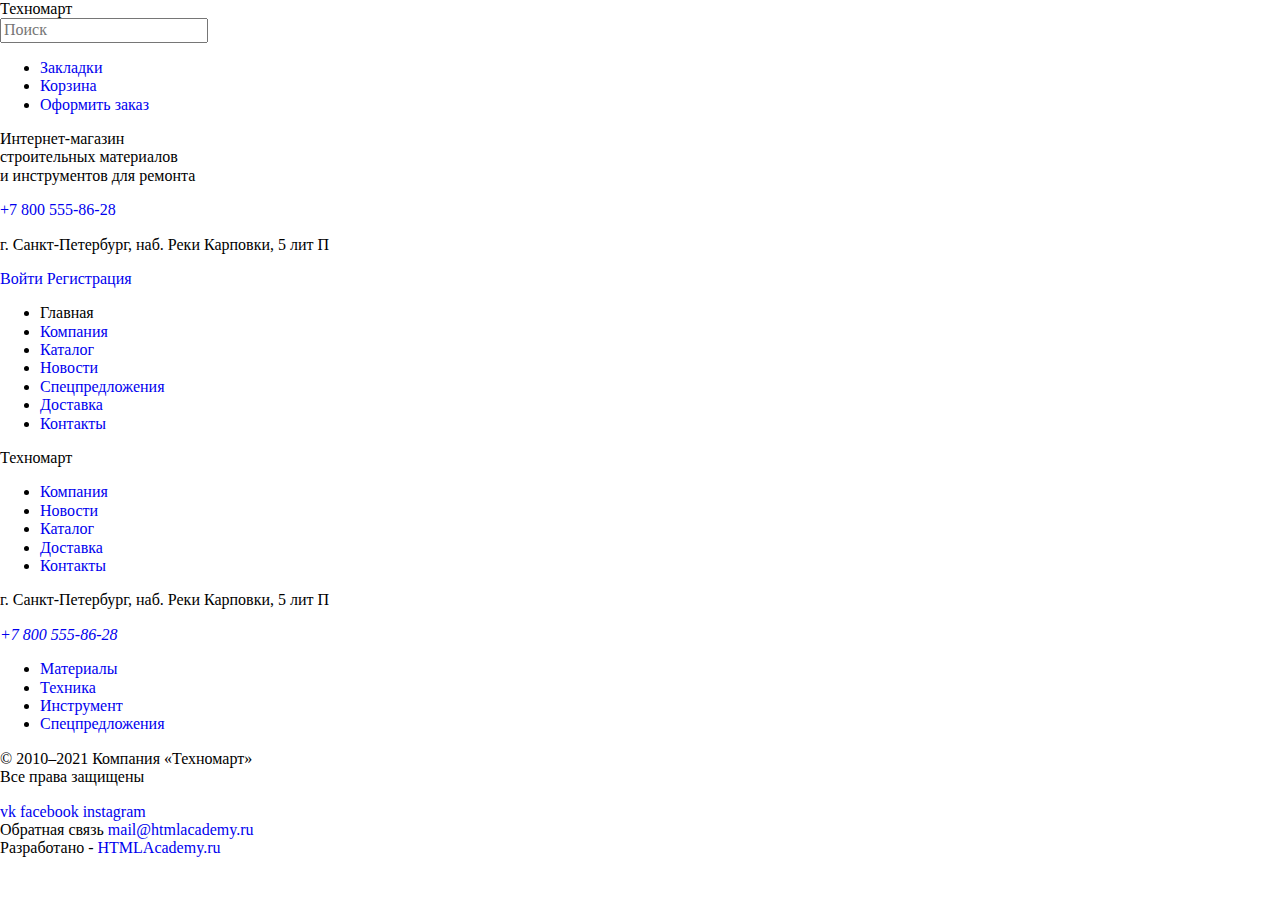
==== blank.html @ 45f70c84 "1. Исходный код" ====
<!DOCTYPE html>
<html lang="ru">
  <head>
    <meta charset="utf-8">
    <title>Техномарт</title>
    <link href="https://fonts.googleapis.com/css2?family=Cuprum:ital,wght@0,400;0,700;1,400;1,700&display=swap" rel="stylesheet">
    <link href="https://fonts.googleapis.com/css2?family=PT+Sans+Narrow:wght@400;700&display=swap" rel="stylesheet">
    <link rel="stylesheet" href="css/normalize.css">
    <link href="css/style.css" rel="stylesheet">
  </head>
<body>
<header>
  <a>Техномарт</a>
  <form action="#" method="get">
  <input type="search" placeholder="Поиск">
  </form>
    <ul>
      <li>
        <a href="blank.html">Закладки</a>
      </li>
      <li>
        <a href="blank.html">Корзина</a>
      </li>
      <li>
        <a href="blank.html">Оформить заказ</a>
      </li>
    </ul>
  <section>
    <p>Интернет-магазин <br>
      строительных материалов <br>
      и инструментов для ремонта
    </p>
  </section>
    <p><a href="tel:+78005558628">+7 800 555-86-28</a></p>
    <p>г. Санкт-Петербург, наб. Реки Карповки, 5 лит П</p>
    <a href="blank.html">Войти</a>
    <a href="blank.html">Регистрация</a>
  <nav>
    <ul>
      <li>
        <a>Главная</a>
      </li>
      <li>
        <a href="blank.html">Компания</a>
      </li>
      <li>
        <a href="catalog.html">Каталог</a>
        </li>
      <li>
        <a href="blank.html">Новости</a>
      </li>
      <li>
        <a href="blank.html">Спецпредложения</a>
      </li>
      <li>
        <a href="blank.html">Доставка</a>
      </li>
      <li>
        <a href="blank.html">Контакты</a>
      </li>
    </ul>
  </nav>
</header>
<main>

</main>
<footer>
  <a>Техномарт</a>
  <nav>
    <ul>
      <li>
        <a href="blank.html">Компания</a>
      </li>
      <li>
        <a href="blank.html">Новости</a>
      </li>
      <li>
        <a href="catalog.html">Каталог</a>
        </li>
      <li>
        <a href="blank.html">Доставка</a>
      </li>
      <li>
        <a href="blank.html">Контакты</a>
      </li>
    </ul>
  </nav>
  <section>
    <p>
      г. Санкт-Петербург, наб. Реки Карповки, 5 лит П
    </p>
    <address>
        <a href="tel:88005558628">+7 800 555-86-28</a>
    </address>
  </section>
  <section>
    <ul>
      <li>
        <a href="blank.html">Материалы</a>
      </li>
      <li>
        <a href="blank.html">Техника</a>
      </li>
      <li>
        <a href="blank.html">Инструмент</a>
      </li>
      <li>
        <a href="blank.html">Спецпредложения</a>
      </li>
    </ul>
  </section>
  <section>
    <p>© 2010–2021 Компания «Техномарт»<br>Все права защищены</p>
  </section>
  <section>
    <a href="blank.html">vk</a>
    <a href="blank.html">facebook</a>
    <a href="blank.html">instagram</a>
  </section>
  <section>
    <span>Обратная связь</span>
    <a href="mailto:mail@htmlacademy.ru">mail@htmlacademy.ru</a>
  </section>
  <section>
    <span>Разработано -</span>
    <a href="https://htmlacademy.ru/">HTMLAcademy.ru</a>
  </section>
</footer>
  </body>
</html>
---- css/style.css ----
/* Variables */

:root {
  --basic-dark-blue: #293449;
  --basic-dark-focus: #1D2739;
  --basic-red: #EE3643;
  --basic-green: #63A63E;
  --green-hover: #5FBB2D;
  --basic-grey: #3D546F;
  --basic-greylight: #C5C5C5;
  --basic-background: #F1F5F7;
  --basic-white: #ffffff;
  --basic-black: #000000;
  --special-black: #161D29;
  --basic-blue: #32425C;
  --special-yellow: #FFBF47;
  --special-blue: #3BBCE3;
  --special-lilac: #DC91D8;
  --special-greenlight: #8ED78F;
  --special-yellowlight: #FFD180;
  --special-grey: #F3F7F9;
  --special-social: #212A3A;
  --special-success: #5FBB2D;
  --special-warning: #FFBF47;
  --special-error: #BA2732;
  --special-greylight: #EAEAEA;
  --special-popular: #F9F5F0;
  --special-delete: #A9A9A9;

}

/* Global */

.page-body {
  min-width: 960px;
  margin: 0;
  padding: 0;
  font-family: "Cuprum", Arial, sans-serif;
  font-style: normal;
  font-size: 18px;
  line-height: 24px;
  font-weight: 400;
  color: var(--basic-white);
  background-color: var(--basic-white);
}

img {
  max-width: 100%;
  height: auto;
}

a {
  text-decoration: none;
}

.button {
  background-color: var(--basic-red);
  font-size: 14px;
  line-height: 18px;
  text-transform: uppercase;
  align-items: center;
  text-align: center;
  }

/* header */

.header-container {
  background: var(--basic-background);
}

.main-header-logo {
  background-color: var(--basic-red);
}

.main-header-logo a:focus {
  background-color: var(--special-error);
}

.header-search-form {
  background-color: var(--basic-dark-blue);
}

.header-search-form a:focus {
  background-color: var(--basic-white);
  color: var(--basic-black);
}

.user-navigation {
  list-style: none;
  background-color: var(--basic-dark-blue)
}

.user-navigation a {
  color: var(--basic-white);
}

.user-cart:focus,
.user-bookmarks:focus {
  background-color: var(--special-black); 
  color:rgba(255, 255, 255, 0.5);
}

.user-order {
  background-color: var(--basic-green);
}

.user-order:hover {
  background-color: var(--green-hover);
}

.user-order:focus {
  color: rgba(255, 255, 255, 0.5);
}

.header-company-title {
  font-style: italic;
  color: var(--basic-red);
  font-size: 16px;
  line-height: 23px;
}

.header-number {
  font-weight: 700;
  font-size: 21px;
  line-height: 30px;
  color: var(--basic-red);
}

.header-location{
  font-size: 14px;
  line-height: 24px;
  color: var(--basic-blue);
}


.user-login-link,
.user-registration {
  font-size: 21px;
  line-height: 21px;
  color: var(--basic-black);
  background-color: rgba(0, 0, 0, 0.0001);
}

.user-login-link:hover,
.user-registration:hover {
  color: var(--basic-red);
}

.user-login-link:focus,
.user-registration:focus {
  color: var(--basic-greylight);
}


/* Main navigation */

.main-navigation {
  background-color: transparent;
}

.main-navigation-wrapper {
  background-color: var(--basic-blue)
}

.site-navigation {
  list-style: none;
}

.site-navigation-current a:not([href]) {
  background-color: var(--basic-blue);
}

/* User navigation */
.site-navigation a {
  color: var(--basic-white);
}

.site-navigation a:hover {
  background-color: var(--basic-dark-blue);
}

.site-navigation a:focus {
  background-color: var(--basic-dark-focus);
}

/* Catalog-main */

.catalog-list,
.catalog-menu {
  list-style: none;
  font-size: 24px;
  line-height: 30px;
}

.catalog-item a,
.discount a,
.delivery a {
  font-size: 14px;
  line-height: 18px;
  text-transform: uppercase;
  background-color: var(--basic-background);
}

.catalog-button {
  background-color: var(--basic-white);
  opacity: 0.3;
}

/* Popular-products */

.popular {
  background-color: var(--special-popular);
}

.popular-item {
  background-color: var(--special-greylight);
}

.popular-subtitle,
.services-subtitle {
  font-size: 30px;
  line-height: 30px;
  text-transform: uppercase;
  color: var(--basic-blue);
}

del {
  color: var(--special-delete);
}

.price {
font-family: 'PT Sans', Arial, sans-serif;
font-style: normal;
font-weight: 700;
font-size: 17px;
line-height: 18px;
text-transform: uppercase;
}

h3 {
  color: var(--basic-black);
  font-family: 'PT Sans', Arial, sans-serif;
  font-style: normal;
  font-weight: 700;
  font-size: 18px;
  line-height: 20px;
}

.manufacturers-item {
  background-color: var(--special-greylight);
}

/* Serviсe */

.services {
  background-color: var(--basic-background);
}

.services h2 {
  font-size: 30px;
  line-height: 30px;
  text-transform: uppercase;
  color: var(--basic-black);
}

.services p {
  color: var(--basic-black);
  font-family: 'PT Sans', Arial, sans-serif;
  font-style: normal;
  font-weight: 400;
  font-size: 13px;
  line-height: 24px;
}

.services-list {
  list-style: none;
}

.services-item {
  background-color: var(--basic-blue);
}

.services-item:hover {
  background-color: var(--basic-dark-blue);
}

.services-item:focus {
  background-color: var(--basic-white);
  color: var(--basic-blue)
}
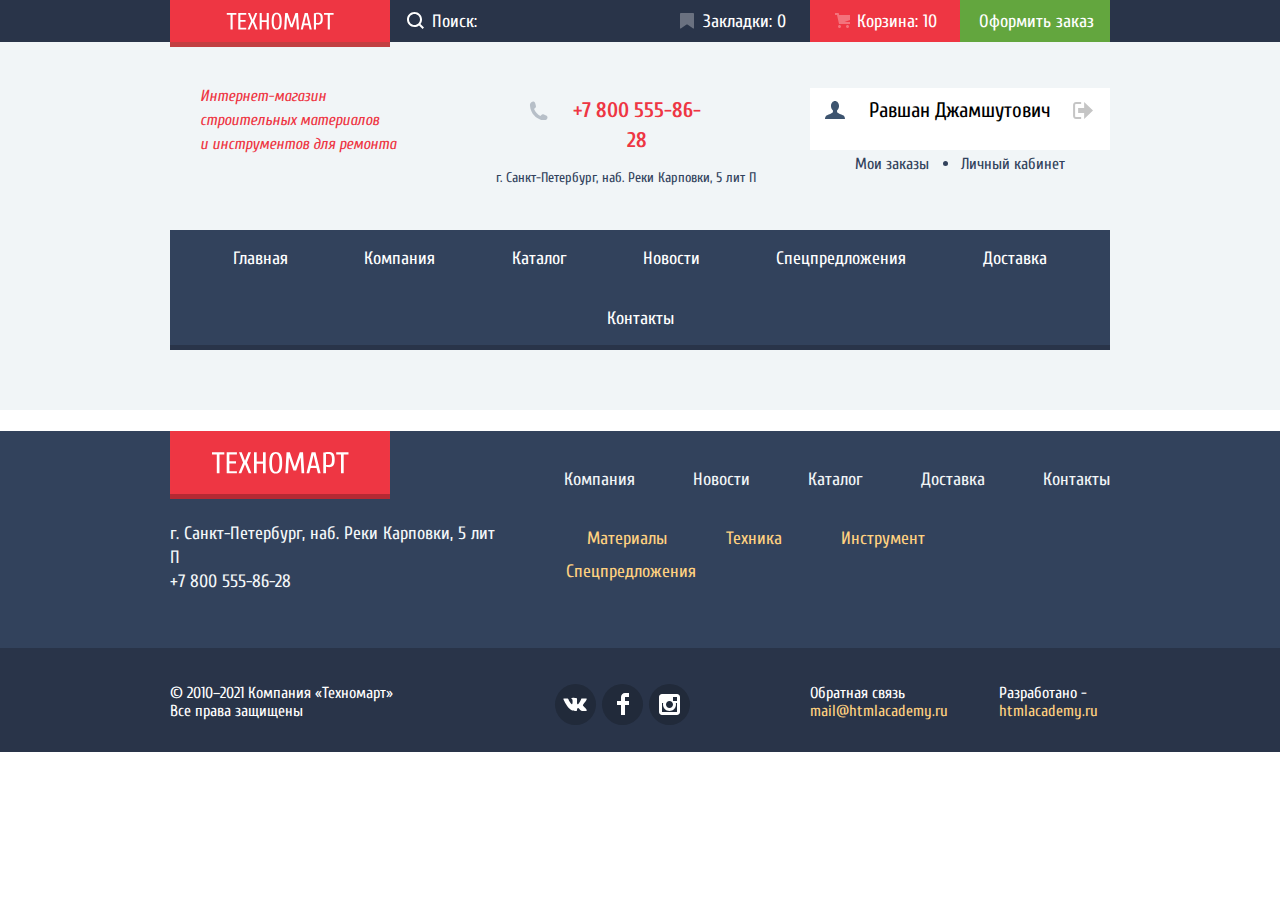
==== commit 787041a4: "09.02.24" ====
--- a/blank.html
+++ b/blank.html
@@ -1,130 +1,293 @@
 <!DOCTYPE html>
-<html lang="ru">
+<html class="page" lang="ru">
   <head>
-    <meta charset="utf-8">
+    <meta charset="utf-8" />
     <title>Техномарт</title>
-    <link href="https://fonts.googleapis.com/css2?family=Cuprum:ital,wght@0,400;0,700;1,400;1,700&display=swap" rel="stylesheet">
-    <link href="https://fonts.googleapis.com/css2?family=PT+Sans+Narrow:wght@400;700&display=swap" rel="stylesheet">
-    <link rel="stylesheet" href="css/normalize.css">
-    <link href="css/style.css" rel="stylesheet">
+    <link
+      href="https://fonts.googleapis.com/css2?family=Cuprum:ital,wght@0,400;0,700;1,400;1,700&display=swap"
+      rel="stylesheet"
+    />
+    <link
+      href="https://fonts.googleapis.com/css2?family=PT+Sans+Narrow:wght@400;700&display=swap"
+      rel="stylesheet"
+    />
+    <link rel="stylesheet" href="css/normalize.css" />
+    <link href="css/style.min.css" rel="stylesheet" />
+    <link rel="icon" href="favicon.ico" />
+    <link rel="icon" href="img/favicons/32.svg" type="image/svg+xml" />
+    <link rel="apple-touch-icon" href="img/favicons/180.png" />
+    <link rel="manifest" href="manifest.webmanifest" />
   </head>
-<body>
-<header>
-  <a>Техномарт</a>
-  <form action="#" method="get">
-  <input type="search" placeholder="Поиск">
+
+  <body class="page-body">
+    <header class="page-header-catalog">
+      <div class="main-header-bar">
+        <div class="header-wrapper container">
+          <a class="page-header-logo" href="index.html"></a>
+          <form class="header-search-form" action="#" method="get">
+            <input type="search" id="search" placeholder="Поиск:" />
+            <label for="search">
+              <svg
+                width="17"
+                height="17"
+                viewBox="0 0 17 17"
+                fill="none"
+                xmlns="http://www.w3.org/2000/svg"
+              >
+                <path
+                  fill-rule="evenodd"
+                  clip-rule="evenodd"
+                  d="M13.458 12.044L17 15.586L15.586 17L12.044 13.458C10.782 14.421 9.21 15 7.5 15C3.35786 15 0 11.6421 0 7.5C0 3.35786 3.35786 0 7.5 0C11.6421 0 15 3.35786 15 7.5C15.0001 9.14309 14.4581 10.7403 13.458 12.044ZM7.5 2C4.467 2 2 4.467 2 7.5C2.00331 10.5362 4.4638 12.9967 7.5 13C10.532 13 13 10.532 13 7.5C13 4.467 10.532 2 7.5 2Z"
+                  fill="white"
+                />
+              </svg>
+            </label>
+          </form>
+          <ul class="user-navigation-list">
+            <li>
+              <a class="user-bookmarks bookmarks-catalog user-navigation-item" href="blank.html"
+                >Закладки: 0</a
+              >
+            </li>
+            <li class="cart-item">
+              <a class="user-cart-catalog user-cart user-navigation-item" href="blank.html"
+                >Корзина: 10</a
+              >
+            </li>
+            <li>
+              <a class="user-order user-navigation-item" href="blank.html"
+                >Оформить заказ</a
+              >
+            </li>
+          </ul>
+        </div>
+      </div>
+
+      <div class="header-info container">
+        <div class="about">
+          <p class="header-company-title">
+            Интернет-магазин <br />
+            строительных материалов <br />
+            и инструментов для ремонта
+          </p>
+        </div>
+        <div class="shop-contacts-catalog">
+          <p class="header-number number-catalog">
+            <a href="tel:+78005558628">+7 800 555-86-28</a>
+          </p>
+          <p class="header-location location-catalog">
+            г. Санкт-Петербург, наб. Реки Карповки, 5 лит П
+          </p>
+        </div>
+
+          <div class="user-autorisation">
+            <div class="user-info">
+              <a class="user-deautorisation" href="blank.html">
+                <img src="img/icons/icon-logout.svg">
+              </a>
+              <a class="user-profile" href="blank.html">
+                <span class="user-name">Равшан Джамшутович</span>
+              </a>
+            </div>
+            <p class="user-details">
+              <a href="blank.html">Мои заказы</a>
+              <a href="blank.html">Личный кабинет</a>
+            </p>
+            </div>
+        </div>
+
+      </div>
+      <nav class="main-navigation">
+        <div class="container">
+          <ul class="site-navigation">
+            <li>
+              <a href="index.html">Главная</a>
+            </li>
+            <li>
+              <a href="blank.html">Компания</a>
+            </li>
+            <li>
+              <a href="catalog.html">Каталог</a>
+            </li>
+            <li>
+              <a href="blank.html">Новости</a>
+            </li>
+            <li>
+              <a href="blank.html">Спецпредложения</a>
+            </li>
+            <li>
+              <a href="blank.html">Доставка</a>
+            </li>
+            <li>
+              <a href="blank.html">Контакты</a>
+            </li>
+          </ul>
+        </div>
+      </nav>
+    </header>
+
+  <main">
+
+</main>
+
+<footer class="page-footer">
+  <div class="container">
+    <nav class="footer-menu">
+      <a class="main-footer-logo" href="">
+        <img
+          src="img/logo-footer.svg"
+          width="220"
+          height="68"
+          alt="Логотип Technomart"
+        />
+      </a>
+
+      <ul class="footer-menu-list">
+        <li class="footer-menu-item">
+          <a href="blank.html">Компания</a>
+        </li>
+        <li class="footer-menu-item">
+          <a href="blank.html">Новости</a>
+        </li>
+        <li class="footer-menu-item">
+          <a href="catalog.html">Каталог</a>
+        </li>
+        <li class="footer-menu-item">
+          <a href="blank.html">Доставка</a>
+        </li>
+        <li class="footer-menu-item">
+          <a href="blank.html">Контакты</a>
+        </li>
+      </ul>
+    </nav>
+    <nav class="footer-sub-menu">
+      <div class="footer-contacts">
+        <p>г. Санкт-Петербург, наб. Реки Карповки, 5 лит П</p>
+        <address>
+          <a class="footer-phone" href="tel:88005558628"
+            >+7 800 555-86-28</a
+          >
+        </address>
+      </div>
+      <ul class="sub-menu-list">
+        <li class="sub-menu-item">
+          <a href="blank.html">Материалы</a>
+        </li>
+        <li class="sub-menu-item">
+          <a href="blank.html">Техника</a>
+        </li>
+        <li class="sub-menu-item">
+          <a href="blank.html">Инструмент</a>
+        </li>
+        <li class="sub-menu-item">
+          <a href="blank.html">Спецпредложения</a>
+        </li>
+      </ul>
+    </nav>
+  </div>
+
+  <div class="footer-bar">
+    <div class="development container">
+      <section class="footer-copyright">
+        <p>© 2010–2021 Компания «Техномарт»<br />Все права защищены</p>
+      </section>
+      <ul class="social-list">
+        <li class="social-item">
+          <a class="social-button" href="#">
+            <span class="visually-hidden">Вконтакте</span>
+            <img aria-hidden="true" focusable="false"
+              src="img/icons/icon-vk.svg"
+              width="25"
+              height="14"
+              alt=""
+            />
+          </a>
+        </li>
+        <li class="social-item">
+          <a class="social-button" href="#">
+            <span class="visually-hidden">facebook</span>
+            <img aria-hidden="true" focusable="false"
+              src="img/icons/icon-fb.svg"
+              width="12"
+              height="22"
+              alt=""
+            />
+          </a>
+        </li>
+
+        <li class="social-item">
+          <a class="social-button" href="#">
+            <span class="visually-hidden">instagram</span>
+            <img aria-hidden="true" focusable="false"
+              src="img/icons/icon-insta.svg"
+              width="21"
+              height="21"
+              alt=""
+            />
+          </a>
+        </li>
+      </ul>
+      <section class="communication">
+        <span>Обратная связь</span><br />
+        <a href="mailto:mail@htmlacademy.ru">mail@htmlacademy.ru</a>
+      </section>
+      <section class="communication-site">
+        <span>Разработано -</span><br />
+        <a href="https://htmlacademy.ru/">htmlacademy.ru</a>
+      </section>
+    </div>
+  </div>
+</footer>
+<div class="modal modal-map">
+  <h2 class="visually-hidden">Как до нас добраться</h2>
+  <iframe src="https://www.google.com/maps/embed?pb=!1m18!1m12!1m3!1d1996.822612729719!2d30.312537993263188!3d59.96826591028912!2m3!1f0!2f0!3f0!3m2!1i1024!2i768!4f13.1!3m3!1m2!1s0x4696310fca5afc31%3A0x5f2ac55f567b2400!2sHTML%20Academy!5e0!3m2!1sru!2sru!4v1705444065971!5m2!1sru!2sru" width="940" height="440" allowfullscreen="Офис компании по адресу набережная реки Карповки, 5, литера П, Санкт-Петербург"></iframe>
+  <button type="button" class="button-close"></button>
+</div>
+
+<div class="modal modal-login">
+  <h2 class="visually-hidden">Введите свои данные</h2>
+  <form
+    class="login-form"
+    action="https://echo.htmlacademy.ru"
+    method="post"
+  >
+    <div class="wrapper-modal">
+      <p>
+        <label for="user-name">Ваше имя:</label>
+        <input
+          type="text"
+          name="user-name"
+          id="user-name"
+          placeholder="Имя Фамилия"
+          required=""
+          autofocus=""
+        />
+      </p>
+      <p>
+        <label for="user-email">Ваш e-mail:</label>
+        <input
+          type="email"
+          name="user-email"
+          id="user-email"
+          placeholder="email@example.com"
+          required=""
+        />
+      </p>
+      <p class="inscription">
+        <label for="inscription-text">Текст письма:</label>
+        <textarea
+          name="text"
+          id="inscription-text"
+          placeholder="В свободной форме"
+          required=""
+        ></textarea>
+      </p>
+      <button type="submit" class="button button-submit">
+        ОТПРАВИТЬ
+      </button>
+    </div>
   </form>
-    <ul>
-      <li>
-        <a href="blank.html">Закладки</a>
-      </li>
-      <li>
-        <a href="blank.html">Корзина</a>
-      </li>
-      <li>
-        <a href="blank.html">Оформить заказ</a>
-      </li>
-    </ul>
-  <section>
-    <p>Интернет-магазин <br>
-      строительных материалов <br>
-      и инструментов для ремонта
-    </p>
-  </section>
-    <p><a href="tel:+78005558628">+7 800 555-86-28</a></p>
-    <p>г. Санкт-Петербург, наб. Реки Карповки, 5 лит П</p>
-    <a href="blank.html">Войти</a>
-    <a href="blank.html">Регистрация</a>
-  <nav>
-    <ul>
-      <li>
-        <a>Главная</a>
-      </li>
-      <li>
-        <a href="blank.html">Компания</a>
-      </li>
-      <li>
-        <a href="catalog.html">Каталог</a>
-        </li>
-      <li>
-        <a href="blank.html">Новости</a>
-      </li>
-      <li>
-        <a href="blank.html">Спецпредложения</a>
-      </li>
-      <li>
-        <a href="blank.html">Доставка</a>
-      </li>
-      <li>
-        <a href="blank.html">Контакты</a>
-      </li>
-    </ul>
-  </nav>
-</header>
-<main>
-
-</main>
-<footer>
-  <a>Техномарт</a>
-  <nav>
-    <ul>
-      <li>
-        <a href="blank.html">Компания</a>
-      </li>
-      <li>
-        <a href="blank.html">Новости</a>
-      </li>
-      <li>
-        <a href="catalog.html">Каталог</a>
-        </li>
-      <li>
-        <a href="blank.html">Доставка</a>
-      </li>
-      <li>
-        <a href="blank.html">Контакты</a>
-      </li>
-    </ul>
-  </nav>
-  <section>
-    <p>
-      г. Санкт-Петербург, наб. Реки Карповки, 5 лит П
-    </p>
-    <address>
-        <a href="tel:88005558628">+7 800 555-86-28</a>
-    </address>
-  </section>
-  <section>
-    <ul>
-      <li>
-        <a href="blank.html">Материалы</a>
-      </li>
-      <li>
-        <a href="blank.html">Техника</a>
-      </li>
-      <li>
-        <a href="blank.html">Инструмент</a>
-      </li>
-      <li>
-        <a href="blank.html">Спецпредложения</a>
-      </li>
-    </ul>
-  </section>
-  <section>
-    <p>© 2010–2021 Компания «Техномарт»<br>Все права защищены</p>
-  </section>
-  <section>
-    <a href="blank.html">vk</a>
-    <a href="blank.html">facebook</a>
-    <a href="blank.html">instagram</a>
-  </section>
-  <section>
-    <span>Обратная связь</span>
-    <a href="mailto:mail@htmlacademy.ru">mail@htmlacademy.ru</a>
-  </section>
-  <section>
-    <span>Разработано -</span>
-    <a href="https://htmlacademy.ru/">HTMLAcademy.ru</a>
-  </section>
-</footer>
-  </body>
+  <button type="button" class="button-close"></button>
+</div>
+</body>
 </html>
--- a/css/style.min.css
+++ b/css/style.min.css
@@ -0,0 +1 @@
+:root{--basic-dark-blue:#293449;--basic-dark-focus:#1D2739;--basic-red:#EE3643;--basic-green:#63A63E;--green-hover:#5FBB2D;--basic-grey:#3D546F;--basic-greylight:#C5C5C5;--basic-background:#F1F5F7;--basic-white:#ffffff;--basic-black:#000000;--special-black:#161D29;--basic-blue:#32425C;--special-yellow:#FFBF47;--special-blue:#3BBCE3;--special-lilac:#DC91D8;--special-greenlight:#8ED78F;--special-yellowlight:#FFD180;--special-grey:#F3F7F9;--special-social:#212A3A;--special-success:#5FBB2D;--special-warning:#FFBF47;--special-red:#ca2c37;--special-error:#BA2732;--special-greylight:#EAEAEA;--special-popular:#F9F5F0;--special-delete:#A9A9A9;--special-filters:#F7F3EC;--special-border:#E5E5E5;--special-buttons:#F1F1F1;--opacity-white:rgba(255, 255, 255, 0.3);--opacity-lightgrey:rgba(197, 197, 197, 0.3);--opacity-filter:rgba(171, 171, 171, 0.3);--opacity-grey:rgba(169, 169, 169, 0.3);--basic-shadow:#293449;--logo-shadow:#c23f42;--button-buy:#518534;--button-buy-shadow:#367315;--products-shadow:rgba(0, 0, 0, 0.15);--services-shadow:#405069;--modal-shadow:rgba(0, 0, 0, 0.75);--filters-text:#444;--checkbox-hover:#B5B5B5;--slider-background:rgba(0,0,0,0.25)}.page-body{min-width:960px;margin:0;padding:0;font-family:Cuprum,Arial,sans-serif;font-style:normal;font-size:18px;line-height:24px;font-weight:400;color:var(--basic-black);background-color:var(--basic-white);min-height:100%;display:-ms-grid;display:grid;-ms-grid-rows:-webkit-min-content 1fr -webkit-min-content;-ms-grid-rows:min-content 1fr min-content;grid-template-rows:-webkit-min-content 1fr -webkit-min-content;grid-template-rows:min-content 1fr min-content;-ms-flex-line-pack:start;align-content:start}a{text-decoration:none}.button{font:inherit;position:relative;background-color:var(--basic-red);font-size:14px;line-height:18px;text-transform:uppercase;-webkit-box-align:center;-ms-flex-align:center;align-items:center;vertical-align:middle;text-align:center;border:0;color:var(--basic-white);padding-top:11px}.button.disabled,.button:disabled{cursor:default;opacity:.5;background-color:var(--basic-white)}.visually-hidden{position:absolute;width:1px;height:1px;margin:-1px;border:0;padding:0;white-space:nowrap;-webkit-clip-path:inset(100%);clip-path:inset(100%);clip:rect(0 0 0 0);overflow:hidden}.page-header{display:-ms-grid;display:grid;margin-bottom:60px;background-color:var(--basic-background);padding-bottom:59px}.main-header-bar{background:var(--basic-dark-blue);margin-bottom:42px}.main-header-bar a{display:block;position:relative}.header-wrapper{display:-webkit-box;display:-ms-flexbox;display:flex;position:relative;-ms-flex-wrap:wrap;flex-wrap:wrap;-webkit-box-pack:justify;-ms-flex-pack:justify;justify-content:space-between;-webkit-box-align:center;-ms-flex-align:center;align-items:center}.page-header-logo{position:absolute;font-size:24px;line-height:21px;font-family:"Cuprum",sans-serif;color:#fff;text-transform:uppercase;text-align:center;cursor:pointer;width:220px;height:42px;background:url(../img/logo-technomart.svg)var(--basic-red) center no-repeat;background-repeat:no-repeat;-webkit-box-shadow:0 5px 0 0 var(--logo-shadow);box-shadow:0 5px 0 0 var(--logo-shadow);-ms-grid-column-align:start;justify-self:start;-webkit-box-sizing:border-box;box-sizing:border-box}a.page-header-logo{padding:12px 56px}.page-header-logo:focus{background:url(../img/logo-technomart.svg)var(--special-error) center no-repeat}.header-search-form{position:relative;margin:0;width:270px;border:0}.header-search-form input{background-color:transparent;color:var(--basic-white);width:270px;height:42px;padding:0 10px 0 42px;border:0}.header-search-form input::-webkit-input-placeholder{font-weight:400}.header-search-form input:-ms-input-placeholder,.search-form input::-ms-input-placeholder{color:var(--basic-white);font-family:"Cuprum",Arial,sans-serif;font-size:17px;font-weight:400}.header-search-form input::-webkit-input-placeholder{color:var(--basic-white);font-family:"Cuprum",Arial,sans-serif;font-size:18px;line-height:24px}.header-search-form input::-moz-placeholder{color:var(--basic-white);font-family:"Cuprum",Arial,sans-serif;font-size:18px;line-height:24px}.header-search-form input:-ms-input-placeholder{color:var(--basic-white);font-family:"Cuprum",Arial,sans-serif;font-size:18px;line-height:24px}.header-search-form input::-ms-input-placeholder{color:var(--basic-white);font-family:"Cuprum",Arial,sans-serif;font-size:18px;line-height:24px}.header-search-form input::placeholder{color:var(--basic-white);font-family:"Cuprum",Arial,sans-serif;font-size:18px;line-height:24px}.header-search-form label{position:absolute;top:12px;left:17px}.header-search-form:hover{background-color:var(--basic-dark-blue)}.header-search-form:hover path{fill:var(--basic-white)}input[type=search]:focus+label path{fill:var(--basic-red)}input[type=search]:focus{background-color:var(--basic-white);color:var(--basic-black)}input[type=search]:focus:-ms-input-placeholder,input[type=search]:focus::-ms-input-placeholder{color:var(--basic-black)}input[type=search]:focus::-webkit-input-placeholder{color:var(--basic-black)}input[type=search]:focus::-moz-placeholder{color:var(--basic-black)}input[type=search]:focus:-ms-input-placeholder{color:var(--basic-black)}input[type=search]:focus::-ms-input-placeholder{color:var(--basic-black)}input[type=search]:focus::placeholder{color:var(--basic-black)}.user-navigation-list{display:-webkit-box;display:-ms-flexbox;display:flex;list-style:none;margin:0;padding:0;width:450px}.user-navigation-item{text-align:center;width:150px;-webkit-box-sizing:border-box;box-sizing:border-box}.user-navigation-list a{color:var(--basic-white);padding:10px 16px 8px 0}a.user-bookmarks{padding-left:34px}a.user-cart{padding-left:38px}a.user-order{padding-left:18px;background-color:var(--basic-green)}.user-bookmarks::before,.user-cart::before{content:"";position:absolute;width:14px;height:16px;background-image:url(../img/icons/icon-bookmark.svg);background-repeat:no-repeat;background-position:0 0;opacity:.3;top:13px;left:20px}.user-cart::before{width:15px;height:15px;background-image:url(../img/icons/icon-cart.svg);left:25px}.user-bookmarks:hover::before,.user-cart:hover::before{opacity:1}.user-bookmarks:focus,.user-cart:focus{background-color:var(--special-black);color:var(--basic-white);opacity:.5}.user-order:hover{background-color:var(--green-hover)}.user-order:focus{color:var(--basic-white);opacity:.5}.header-info{display:-webkit-box;display:-ms-flexbox;display:flex;-webkit-box-pack:justify;-ms-flex-pack:justify;justify-content:space-between;justify-items:baseline;text-align:center}.header-info.container{margin-bottom:40px}.shop-contacts{position:relative;-ms-flex-item-align:baseline;align-self:baseline;width:270px;margin-top:3.5px}.about{margin-right:30px;max-width:228px}.header-company-title,.header-number-main{-webkit-box-sizing:border-box;box-sizing:border-box}.header-company-title{font-style:italic;color:var(--basic-red);font-size:16px;text-align:left;margin:0 0 0 30px}.header-number-main{width:270px;min-height:45px;margin:0 0 3px;padding:0;border:3px solid var(--basic-white) inset;position:relative}.header-number-main::before{content:"";position:absolute;width:19px;height:19px;background-image:url(../img/icons/icon-phone.svg);background-repeat:no-repeat;background-position:0 0;top:13px;left:36px}.header-number-main a{display:block;position:relative;width:146px;font-weight:700;font-size:21px;line-height:30px;color:var(--basic-red);margin-left:71px;padding:7px 0 8px}.header-location{font-size:14px;line-height:24px;color:var(--basic-blue);padding-right:5px;margin:0}.autorisation{display:-webkit-box;display:-ms-flexbox;display:flex;-ms-flex-wrap:wrap;flex-wrap:wrap;-webkit-box-pack:justify;-ms-flex-pack:justify;justify-content:space-between;width:281px;height:45px;justify-items:center;text-align:center;margin-top:3.5px;padding:0}.autorisation-item{list-style:none;max-width:150px}.autorisation a{display:block;position:relative;padding-top:12px;padding-bottom:12px}.user-registration{line-height:21px;background-color:var(--basic-white);padding-left:24px;padding-right:24px}.user-login-link,.user-name,.user-registration{font-size:21px;color:var(--basic-black)}.user-login-link{line-height:21px;background-color:var(--basic-white);text-align:center}a.user-login-link{padding-left:45px;padding-right:27px}.user-login-link:hover,.user-registration:hover{color:var(--basic-red)}.user-login-link:focus,.user-registration:focus{color:var(--basic-greylight)}.user-login-link svg{position:absolute;left:19px;top:14px}.user-login-link:hover path{fill:var(--basic-grey)}.container{width:940px;margin:0 auto}.container h1{margin:0;padding:0}.page-main{padding-bottom:70px}.main-navigation{background-color:transparent}.site-navigation{display:-webkit-box;display:-ms-flexbox;display:flex;-ms-flex-wrap:wrap;flex-wrap:wrap;min-height:60px;-webkit-box-pack:left;-ms-flex-pack:left;justify-content:left;-webkit-box-align:center;-ms-flex-align:center;align-items:center;list-style:none;margin:0;padding:0 25px;background-color:var(--basic-blue);-webkit-box-shadow:0-5px 0 0 var(--basic-shadow) inset;box-shadow:0-5px 0 0 var(--basic-shadow) inset}.site-navigation-current a:not([href]){background-color:var(--basic-blue)}.site-navigation li{text-align:center;-webkit-box-flex:1;-ms-flex-positive:1;flex-grow:1}.site-navigation a{display:block;color:var(--basic-white);padding:17px 28px 19px}.site-navigation a:hover{background-color:var(--basic-dark-blue);color:var(--basic-white)}.site-navigation a:focus{background-color:var(--basic-dark-focus);color:var(--basic-white);opacity:.5}.catalog-main{margin-bottom:39px}.catalog{display:-webkit-box;display:-ms-flexbox;display:flex;-ms-flex-wrap:wrap;flex-wrap:wrap;-webkit-box-pack:justify;-ms-flex-pack:justify;justify-content:space-between;-ms-flex-line-pack:center;align-content:center;background-color:var(--basic-white);margin:0;padding:0;list-style:none}.catalog-item{width:300px;min-height:123px;color:var(--basic-white);margin-bottom:20px;margin-right:20px;padding:21px 21px 20px 22px;-webkit-box-sizing:border-box;box-sizing:border-box;position:relative}.catalog-item:nth-child(3n),.popular-products-item.main-popular:nth-child(4n){margin-right:0}.catalog-item p{padding-bottom:13px;margin:0;padding-right:80px;font-size:24px;font-weight:700;line-height:30px}a.button.catalog-button{display:block;width:135px;padding:10px 0}.materials{background-color:var(--special-yellow);padding-left:23px}.materials::before{content:"";position:absolute;width:44px;height:65px;background-image:url(../img/icons/icon-materials.svg);background-repeat:no-repeat;background-position:0 0;top:31px;left:213px}.delivery::before,.materials::after,.rebate::before,.technic::before,.tools::before{content:"";position:absolute;width:70px;height:70px;background-image:url(../img/icons/catalog-new.svg);background-repeat:no-repeat;background-position:0 0;top:0;left:230px}.discount{display:-webkit-box;display:-ms-flexbox;display:flex;-ms-flex-wrap:wrap;flex-wrap:wrap;position:relative;-webkit-box-orient:vertical;-webkit-box-direction:normal;-ms-flex-direction:column;flex-direction:column;width:300px;background-color:var(--basic-white);margin:0;padding:0;list-style:none}.rebate{background-color:var(--special-greenlight);padding-left:23px}.delivery::before,.rebate::before,.technic::before,.tools::before{width:59px;height:72px;background-image:url(../img/icons/icon-rebate.svg);top:26px;left:196px}.tools{background-color:var(--special-blue)}.delivery::before,.technic::before,.tools::before{width:75px;height:61px;background-image:url(../img/icons/icon-tool.svg);top:34px;left:194px}.technic{background-color:var(--special-lilac)}.delivery::before,.technic::before{width:78px;height:62px;background-image:url(../img/icons/icon-technic.svg);top:31px;left:191px}.delivery{background-color:var(--special-yellow)}.delivery::before{height:63px;background-image:url(../img/icons/icon-delivery.svg);top:32px}.catalog-button,.catalog-button:hover{background-color:var(--opacity-white);color:var(--basic-white)}.catalog-button:hover{background-color:var(--opacity-lightgrey)}.catalog-button a:focus{background-color:var(--opacity-grey);color:var(--basic-white)}.promo-other .container{display:-webkit-box;display:-ms-flexbox;display:flex;-webkit-box-pack:justify;-ms-flex-pack:justify;justify-content:space-between}.slider{margin-right:auto}.slider .wrapper{width:620px;position:relative}.slider-list{padding:0;margin:0;list-style:none}.slider-list-item{display:none;width:620px;min-height:266px;color:var(--basic-white)}.slider-list-item h2{font-size:36px;line-height:36px;font-weight:700;margin:0;text-transform:uppercase}.slider-list-item span{display:block;margin:6px 0 0}.slider-list-item:first-child{background-image:url(../img/slider-1.jpg);background-repeat:no-repeat}.slider-list-item:last-child{background-image:url(../img/slider-2.jpg);background-repeat:no-repeat}.slider-list-item .description{background-color:var(--slider-background);padding:23px 24px 15px}.slider-list-item a{display:block;position:absolute;font-size:14px;line-height:18px;color:var(--basic-white);bottom:27px;left:24px;background-color:var(--basic-red);text-align:center;padding:11px 47px 9px 46px;max-width:485px}.slider-list-item a:hover{background-color:var(--special-red)}.slider-list-item a:active{background-color:var(--special-error)}.slider input[type=radio]{display:none}.slider-controls{position:absolute;top:220px;left:295px}.slider-controls label,.slider-controls label::before{width:10px;height:10px;position:absolute;border-radius:50%}.slider-controls label{display:block;cursor:pointer}.slider-controls label::before{content:"";background-color:var(--basic-white)}.slider-controls-item-2::before{left:20px}#slider-1:checked~.slider-controls .slider-controls-item-1::after,#slider-2:checked~.slider-controls .slider-controls-item-2::after{content:"";position:absolute;left:2px;top:2px;width:6px;height:6px;background-color:var(--basic-red);border-radius:50%}#slider-2:checked~.slider-controls .slider-controls-item-2::after{left:22px}#slider-1:checked~.slider-list .slider-list-item:first-child,#slider-2:checked~.slider-list .slider-list-item:last-child{display:block}.slider-controls-buttons{width:576px;display:-webkit-box;display:-ms-flexbox;display:flex;-webkit-box-pack:justify;-ms-flex-pack:justify;justify-content:space-between;position:absolute;top:122px;left:24px}.slider-controls-buttons label{position:relative;width:22px;height:40px;cursor:pointer}.slider-controls-buttons label:last-child{margin-left:auto}.slider-controls-buttons label:first-child::before{position:absolute;content:"";height:40px;width:22px;background-image:url(../img/icons/icon-left.svg);background-repeat:no-repeat;background-position:0 0}.slider-controls-buttons label:last-child::before{position:absolute;content:"";height:40px;width:22px;background-image:url(../img/icons/icon-right.svg);background-repeat:no-repeat;background-position:0 0}p.catalog-rebate{padding-bottom:11px}p.catalog-delivery{padding-bottom:12px}.popular,.popular .container{margin-bottom:20px}.popular{display:-webkit-box;display:-ms-flexbox;display:flex;-ms-flex-wrap:wrap;flex-wrap:wrap;-webkit-box-pack:justify;-ms-flex-pack:justify;justify-content:space-between;background-color:var(--special-popular)}.popular h2{padding:30px 0 29px 28px;width:686px;font-weight:400}.button-popular{width:192px}a.button.button-popular{padding:11px 23.5px 8px;margin:25px 14px 26px;-webkit-box-sizing:border-box;box-sizing:border-box}.popular-products-item,.popular-products-list{display:-webkit-box;display:-ms-flexbox;display:flex}.popular-products-list{padding:0;list-style:none;-ms-flex-wrap:wrap;flex-wrap:wrap;margin:0 0 70px}.popular-products-item{-webkit-box-orient:vertical;-webkit-box-direction:normal;-ms-flex-direction:column;flex-direction:column;-webkit-box-align:center;-ms-flex-align:center;align-items:center;padding-bottom:20px;position:relative;width:220px;min-height:316px;border:1px solid var(--special-greylight);-webkit-box-sizing:border-box;box-sizing:border-box;background-color:var(--basic-white);margin-right:20px;text-align:center}.popular-products-item p{padding:0;height:169px;position:relative;margin:0 0 10px}img.popular-item-image{position:absolute;top:50%;-webkit-transform:translate(-53%,-49%);-ms-transform:translate(-53%,-49%);transform:translate(-53%,-49%)}.new img.popular-item-image{-webkit-transform:translate(-55%,-50%);-ms-transform:translate(-55%,-50%);transform:translate(-55%,-50%)}.popular-products-item:hover{-webkit-box-shadow:0 4px 20px 0 var(--products-shadow);box-shadow:0 4px 20px 0 var(--products-shadow)}.popular-products-item:hover img{opacity:0}.button-buy::before,.new::after{content:"";position:absolute;width:70px;height:70px;background-image:url(../img/icons/catalog-new.svg);background-repeat:no-repeat;background-position:0 0;top:0;left:148px}.popular-products-item h3{padding:0 25px;letter-spacing:-1px;margin-bottom:8px;max-width:185px}.popular-products-item .discount{display:block;margin-top:13px;margin-bottom:11px;font-size:16px;line-height:18px;font-weight:700;font-family:"PTSans",sans-serif;color:#a9a9a9;text-decoration:line-through}p.button-cost{background:url(../img/red-button.svg)no-repeat;padding:0;margin:0 0 0 10px;text-align:center;width:141px;height:38px}a.button.price-button{display:block;background-color:transparent;max-width:95px;max-height:18px;font-size:17px;line-height:18px;font-weight:700;font-family:"PT Sans",sans-serif;color:var(--basic-white);text-align:center;margin:auto auto auto 18px}.item-buttons,.item-buttons button{width:135px;-webkit-box-sizing:border-box;box-sizing:border-box}.item-buttons{opacity:0;margin:0;position:absolute;top:37px;left:40px}.item-buttons button{-webkit-appearance:none;-moz-appearance:none;appearance:none;border:0;font-size:14px;position:relative;height:38px;padding:0;margin-bottom:10px;border-radius:2px;text-transform:uppercase}.item-buttons button.button-buy{background:var(--basic-green);color:var(--basic-white);-webkit-box-shadow:0-3px 0 0 var(--button-buy-shadow) inset;box-shadow:0-3px 0 0 var(--button-buy-shadow) inset;padding:11px 0 11px 14px}.button-buy::before{width:15px;height:15px;background-image:url(../img/icons/icon-cart.svg);top:10px;left:30px;opacity:.3}.item-buttons button.button-bookmarks{background:var(--basic-white);color:var(--basic-blue);border:3px solid var(--basic-green);padding:9px 0}.subtitle{font-size:30px;line-height:30px;color:var(--basic-blue);background-color:var(--special-popular);margin:0;padding-left:28px;padding-top:29px}del,h3{font-weight:700}.subtitle,del{text-transform:uppercase}del{color:var(--special-delete);font-family:"PTSans",sans-serif;font-size:17px;line-height:18px;margin-bottom:13px;max-width:185px}.manufacturers-list{display:-webkit-box;display:-ms-flexbox;display:flex;padding:0;list-style:none;-ms-flex-wrap:wrap;flex-wrap:wrap;background-color:var(--basic-white);-webkit-box-align:center;-ms-flex-align:center;align-items:center;margin:0 0 50px}h3{color:var(--basic-black);font-family:"PT Sans",Arial,sans-serif;font-style:normal;font-size:18px;line-height:20px;padding:0;margin:0 0 13px}.manufacturers-item{position:relative;background-color:var(--basic-white);margin-right:20px;margin-bottom:20px;width:220px;min-height:145px;-webkit-box-sizing:border-box;box-sizing:border-box;border:1px solid var(--special-greylight)}.manufacturers-item:hover{-webkit-box-shadow:0 4px 20px 0 var(--products-shadow);box-shadow:0 4px 20px 0 var(--products-shadow)}.manufacturers-item:focus{opacity:.5}.manufacturers-item img{position:absolute;left:50%;top:50%;-webkit-transform:translate(-50%,-50%);-ms-transform:translate(-50%,-50%);transform:translate(-50%,-50%);-o-object-fit:contain;object-fit:contain;background-color:var(--basic-white)}.catalog-popular.popular-products-item:nth-child(3n),.manufacturers-item:nth-child(4n){margin-right:0}.services-bar{background-color:var(--basic-background)}.info h2,.services-item h2{font-size:30px;line-height:30px;text-transform:uppercase}.info h2{color:var(--basic-black);padding:65px 0 0;letter-spacing:-1px;margin:0 0 25px}.services-item p,.services-text{font-family:"PT Sans",Arial,sans-serif;font-weight:400;font-size:13px;line-height:24px;letter-spacing:-.5px}.services-text{text-align:left}.services-item p{color:var(--basic-black);font-style:normal;margin:0}.services-slider{display:-webkit-box;display:-ms-flexbox;display:flex;-webkit-box-pack:justify;-ms-flex-pack:justify;justify-content:space-between;margin-top:70px;padding-bottom:100px}.services-control,.services-list{width:240px;position:relative}.services-control label{display:block;background-color:var(--basic-blue);font-family:Cuprum;font-size:21px;font-weight:700;line-height:30px;color:var(--basic-white);-webkit-box-sizing:border-box;box-sizing:border-box;padding:14.5px 22px 17px;-webkit-box-shadow:0-1px 0 0#293449,0 1px 0 0#405069 inset;box-shadow:0-1px 0 0#293449,0 1px 0 0#405069 inset}.services-control::before{content:"";position:absolute;-webkit-box-ordinal-group:1;-ms-flex-order:0;order:0;top:-35px;left:230px;width:10px;height:272px;background-image:url(../img/services-shadow.png)}.services-list{list-style:none;width:619px;z-index:1}.services-list,.servises-item{padding:0;margin:0}.services-item h2{color:var(--basic-blue);margin:0;padding:0 0 30px}.delivery-item p{width:300px}.guarantee-item p{width:331px}.credit-item p{width:309px}.credit-item::before,.delivery-item::before,.guarantee-item::before{content:"";position:absolute;top:19px;right:1px;z-index:-1;width:468px;height:261px;background-image:url(../img/delivery.png);background-repeat:no-repeat}.credit-item::before,.guarantee-item::before{top:0;right:0;width:389px;height:283px;background-image:url(../img/guarantee.png)}.credit-item::before{width:465px;height:285px;background-image:url(../img/credit.png)}.button-credit{width:195px;margin-top:27px;padding-top:10px;padding-bottom:10px;border-radius:3px}#services-1:checked~.services-control .services-item-1,#services-2:checked~.services-control .services-item-2,#services-3:checked~.services-control .services-item-3{color:var(--basic-blue);background-color:var(--basic-white);border:0}.services-control-item:hover{background-color:var(--basic-dark-blue)}.services-control-item:active{background-color:var(--basic-white);color:var(--basic-blue)}.index-columns{display:-ms-grid;display:grid;-ms-grid-columns:2fr 1fr;grid-template-columns:2fr 1fr;padding-top:5px}.technomart-description{background-color:var(--basic-white);width:570px}.promo{font-family:"PT Sans",Arial,sans-serif;font-size:13px;line-height:24px;-webkit-box-sizing:border-box;box-sizing:border-box;margin:0 0 1px;padding:0;letter-spacing:-.5px;text-align:left}p.promo:first-of-type{margin-bottom:25px}.partners-list{list-style:none;margin:2px 0 19px;padding:0;font-size:18px;line-height:24px;font-family:"Cuprum",sans-serif}.partners-item{margin-bottom:12px;position:relative;padding-left:37px}li.partners-item::before{content:"";position:absolute;top:13px;left:0;width:25px;height:2px;background-color:var(--basic-red)}li.partners-item:nth-child(2):before{content:"";position:absolute;top:11px;left:0;width:25px;height:2px;background-color:var(--basic-red)}li.partners-item:last-child:before{content:"";position:absolute;top:9px;left:0;width:25px;height:2px;background-color:var(--basic-red)}.button-details{display:block;width:220px;padding:11px 40px 9px;-webkit-box-sizing:border-box;box-sizing:border-box}.button-map,.login-form p{padding:0;margin:0}.contacts{background-color:var(--basic-white);margin-left:13px}.contacts-promo{font-family:"PT Sans",Arial,sans-serif;font-size:13px;font-weight:400;line-height:24px;margin-bottom:32px;letter-spacing:-.5px}.button-сonnection{display:block;padding:11px 60px 9px;width:300px;-webkit-box-sizing:border-box;box-sizing:border-box;margin-top:18px}.modal{position:fixed;top:0;right:0;bottom:0;left:0;padding:0;margin:auto;background-color:var(--basic-white);background-position:0 0;background-repeat:repeat;border-top:7px solid var(--basic-red);-webkit-box-shadow:0 20px 40px 0 var(--modal-shadow);box-shadow:0 20px 40px 0 var(--modal-shadow);z-index:2}.login-form input,.login-form textarea,.modal,.modal-map{-webkit-box-sizing:border-box;box-sizing:border-box}.modal-map{display:none;width:940px;height:447px;left:50%;margin-left:-478px;z-index:3}.modal-login{display:none;bottom:auto;left:50%;margin-left:-318px;width:620px;padding:39px 80px 37px}.wrapper-modal{display:-webkit-box;display:-ms-flexbox;display:flex;-ms-flex-wrap:wrap;flex-wrap:wrap;-webkit-box-pack:justify;-ms-flex-pack:justify;justify-content:space-between;position:relative}.modal-map img{display:block}.modal-map iframe{border:0}.login-form input,.login-form textarea{font-family:"PT Sans",Arial,sans-serif;font-size:13px;line-height:24px;border:2px solid #999;border-radius:3px;letter-spacing:-.5px}.login-form input{width:220px;min-height:38px;padding:5px 6px 5px 10px;color:var(--special-delete);margin-bottom:13px}.login-form label{display:block;font-size:18px;line-height:24px;color:var(--basic-black);font-weight:400;margin-bottom:11px}.login-form textarea{width:460px;min-height:114px;padding:4px 10px}.button-submit{padding:11px 1px 9px;width:460px;margin-top:67px}.modal .button-close,.modal-map .button-close{position:absolute;right:11px;top:14px;width:23px;height:23px;padding:0;border:0;background-color:transparent}.modal .button-close::before,.modal-map .button-close::before{position:absolute;content:"";width:21px;height:21px;background-image:url(../img/icons/icon-close.svg);background-repeat:no-repeat;background-position:0 0;top:0;right:0}.modal-map .button-close{right:9px;top:10px}.page-footer{background-color:var(--basic-blue);line-height:18px;font-size:16px;font-weight:400}.footer-menu,.footer-menu-list{display:-webkit-box;display:-ms-flexbox;display:flex}.footer-menu{background-color:var(--basic-blue);margin-bottom:12px}.main-footer-logo a{width:220px;height:68px;background-color:var(--basic-red);-webkit-box-pack:start;-ms-flex-pack:start;justify-content:start}.footer-menu-list{list-style:none;-ms-flex-wrap:wrap;flex-wrap:wrap;-webkit-box-pack:end;-ms-flex-pack:end;justify-content:flex-end;margin-left:auto;margin-top:37px;font-size:18px;line-height:24px}.footer-menu-item{margin-left:58px;text-align:center}.footer-menu-item a{color:var(--basic-background)}.footer-contacts{background-color:var(--basic-blue);margin:0;font-size:18px;line-height:24px}.footer-contacts p{padding:0;margin:0;text-align:left}address{list-style:none;font-style:normal}.footer-contacts,.footer-phone{color:var(--special-grey)}.footer-sub-menu,.sub-menu-list{display:-webkit-box;display:-ms-flexbox;display:flex}.footer-sub-menu{background-color:var(--basic-blue);margin-bottom:54px}.sub-menu-list{list-style:none;-ms-flex-wrap:wrap;flex-wrap:wrap;padding:0;margin:5px 0 0 auto;font-size:18px;line-height:24px}.sub-menu-item{margin-left:59px;text-align:center}.sub-menu-item:first-child{margin-left:80px}.sub-menu-item a{color:var(--special-yellowlight);display:block;position:relative}.footer-menu-item a:hover,.sub-menu-item a:hover{-webkit-text-decoration-line:underline;text-decoration-line:underline}.footer-menu-item a:focus,.sub-menu-item a:focus{opacity:.5}.footer-bar{background-color:var(--basic-dark-blue)}.development{display:-webkit-box;display:-ms-flexbox;display:flex;margin-top:35px;margin-bottom:0;padding-top:36px;padding-bottom:27px;-webkit-box-pack:justify;-ms-flex-pack:justify;justify-content:space-between}.footer-copyright{font-size:16px;line-height:18px;color:var(--basic-white);max-width:226px}.footer-copyright p{padding:0;margin:0}.social-button,.social-list{display:-webkit-box;display:-ms-flexbox;display:flex}.social-list{background-color:var(--basic-dark-blue);-ms-flex-wrap:wrap;flex-wrap:wrap;-webkit-box-pack:justify;-ms-flex-pack:justify;justify-content:space-between;width:135px;margin:0 auto 0 162px;padding:0;list-style:none}.social-button{background-color:var(--special-social);width:41px;height:41px;border-radius:50%;-webkit-box-align:center;-ms-flex-align:center;align-items:center;-webkit-box-pack:center;-ms-flex-pack:center;justify-content:center;padding:auto;-webkit-box-sizing:border-box;box-sizing:border-box}.social-button:focus,.social-button:hover{background-color:var(--basic-red)}.communication{min-width:137px;margin-right:51px}.communication-site{max-width:98px;margin:0 13px 0 0}.communication,.communication-site{background-color:var(--basic-dark-blue)}.communication span,.communication-site span{color:var(--basic-white)}.communication a,.communication-site a{color:var(--special-yellowlight);display:block;padding:0}.communication a:hover,.communication-site a:hover{-webkit-text-decoration-line:underline;text-decoration-line:underline}.communication a:focus,.communication-site a:focus{color:var(--basic-red)}.shop-contacts-catalog{position:relative;-ms-flex-item-align:baseline;align-self:baseline;width:280px;margin-top:3.5px}.header-number{width:270px;min-height:45px;margin:0 0 3px;padding:0;border:3px solid var(--basic-white) inset;position:relative}.header-number::before,.user-info::after{content:"";position:absolute;width:19px;height:19px;background-image:url(../img/icons/icon-phone.svg);background-repeat:no-repeat;background-position:0 0;top:13px;left:36px}.header-number a{display:block;position:relative;width:146px;font-weight:700;font-size:21px;line-height:30px;color:var(--basic-red);margin-left:71px;padding:7px 0 8px}a.bookmarks-catalog{padding-left:34px}.number-catalog a{margin-left:86px}.header-number.number-catalog::before{left:51px}.header-location.location-catalog{padding-right:0;padding-left:15px}.cart-item,.header-number,.user-autorisation,.user-info{-webkit-box-sizing:border-box;box-sizing:border-box}.user-autorisation{display:-webkit-box;display:-ms-flexbox;display:flex;-ms-flex-wrap:wrap;flex-wrap:wrap;text-align:center;-webkit-box-pack:justify;-ms-flex-pack:justify;justify-content:space-between;max-width:300px;min-height:45px;margin:0;padding:0;position:relative}.cart-item,.user-info{width:150px}.cart-item a{padding:10px 20px 8px 43px}.user-info{position:relative;width:300px;background-color:var(--basic-white);line-height:21px;margin-top:3.5px}.user-info::after{width:20px;height:18px;background-image:url(../img/icons/icon-user.svg);left:15px}.cart-item a,.user-info a{display:block}.user-deautorisation{padding:0;width:20px;height:17px;position:absolute;top:14px;right:17px}a.user-profile{padding:12px 0}.user-cart-catalog{background-color:var(--basic-red)}.user-details a:hover{color:var(--basic-red)}.user-details a:focus{color:var(--basic-greylight)}.user-details{min-width:210px;margin:5px 45px 0;padding:0;display:-webkit-box;display:-ms-flexbox;display:flex;-ms-flex-wrap:wrap;flex-wrap:wrap;text-align:center;-webkit-box-pack:justify;-ms-flex-pack:justify;justify-content:space-between;position:relative}.user-details a{color:var(--basic-blue);background-color:transparent;font-size:16px;line-height:18px}.user-details a:last-child::after{content:"";width:5px;height:5px;position:absolute;top:6px;left:88px;background-color:var(--basic-blue);border-radius:50%}.catalog-popular.popular-products-item{padding-bottom:0;margin-bottom:18px;min-height:318px}.popular-products-list.list-catalog{margin-bottom:30px}.page-header-catalog{display:-ms-grid;display:grid;margin-bottom:21px;background-color:var(--basic-background);padding-bottom:60px}.page-catalog .subtitle{grid-column:1/-1;margin:0 0 20px;padding:29px;letter-spacing:-1px}.catalog-content{display:-ms-grid;display:grid;-ms-grid-columns:220px 1fr;grid-template-columns:220px 1fr;-ms-flex-line-pack:start;align-content:start}.breadcrumbs-list{list-style:none;font-family:"PT Sans",Arial,sans-serif;font-size:13px;line-height:18px;text-transform:uppercase;display:-webkit-box;display:-ms-flexbox;display:flex;padding:0;margin:1px 0 20px;-webkit-box-pack:start;-ms-flex-pack:start;justify-content:flex-start;-ms-flex-wrap:wrap;flex-wrap:wrap;position:relative;text-align:left;letter-spacing:-1px}.breadcrumbs-item{position:relative;margin-right:42px}.breadcrumbs-item:not(:last-child)::after{content:"";position:absolute;width:8px;height:12px;background-repeat:no-repeat;background-position:0 0;background-image:url(../img/icons/icon-right-small.svg);top:3px;right:-26px}.breadcrumbs-item:first-child::after{content:"";position:absolute;width:8px;height:12px;background-repeat:no-repeat;background-position:0 0;background-image:url(../img/icons/icon-right-small.svg);top:3px;right:-22px}.breadcrumbs-item a{color:var(--basic-black)}.breadcrumbs-item a:hover{color:var(--basic-red);text-decoration:underline}.breadcrumbs-item a:focus{color:var(--basic-black);text-decoration:underline;opacity:.3}.filters{width:220px;font-family:"PT Sans",Arial,sans-serif;font-size:13px;line-height:18px}.filters p{text-transform:uppercase;padding:10px 18px;background-color:var(--special-filters);border-radius:5px;margin-top:0;margin-bottom:14px;letter-spacing:-.5px}p.cost{padding:0;margin:0;text-align:center}.filter-item{margin:0;padding:0;border:0}.range-filter{width:220px}.filter legend,.price-controls label{font-size:17px;text-transform:uppercase}.filter legend{font-weight:700;line-height:30px;letter-spacing:-1px}.cost input,.range-controls{border-radius:5px;background-color:var(--special-filters)}.range-controls{position:relative;height:41px;margin-bottom:9px;padding-top:39px;padding-right:20px;padding-left:20px}.range-controls .scale{height:2px;background:var(--basic-greylight)}.range-controls .bar{width:70%;height:2px;background:var(--basic-green)}.range-controls .toggle{position:absolute;top:31px;left:0;width:4px;height:4px;padding:0;border:8px solid var(--basic-white);background-color:var(--basic-greylight);border-radius:50%;-webkit-box-shadow:0 2px 1px 0 var(--opacity-filter);box-shadow:0 2px 1px 0 var(--opacity-filter);cursor:pointer}.range-controls .toggle-min{left:18px}.range-controls .toggle-max{left:140px}.price-controls{position:relative;display:-webkit-box;display:-ms-flexbox;display:flex;-ms-flex-wrap:wrap;flex-wrap:wrap;-webkit-box-pack:justify;-ms-flex-pack:justify;justify-content:space-between}.price-controls label{font-family:"PT Sans",Arial,sans-serif;width:95px}.cost input{font-family:inherit;font-size:inherit;width:95px;border:0;display:block;margin:auto;text-align:center;-webkit-box-sizing:border-box;box-sizing:border-box;padding:10px 10px 10px 25%}.max-price::before{content:"";width:10px;height:1px;position:absolute;top:22px;left:105px;background-color:var(--filters-text)}.filter-option{padding-left:35px}.filter fieldset,.maker-list{margin:0;position:relative;width:220px}.filter fieldset{padding:0 0 26px;border-bottom:1px solid var(--special-border);border:0}.maker legend{padding-top:16px;padding-bottom:15px;letter-spacing:-1.5px}.filter-item legend{padding-bottom:10px}.nutrilion-radio legend{padding-top:21px;padding-bottom:23px;letter-spacing:-1.5px}.maker-list{list-style:none;padding:0}.maker-item{font-size:15px;line-height:19px;text-transform:uppercase;margin-bottom:20px;letter-spacing:-1px}.maker-item:last-child{margin-bottom:0}.nutrition-list{list-style:none;margin:0;padding:0;position:relative;width:220px}.filters .nutrilion-radio{border-bottom:0;padding:0}.nutrition-item{font-size:15px;line-height:19px;text-transform:uppercase;letter-spacing:-1px}.nutrition-list li{padding-bottom:23px}.filter-option{position:relative}.filter-option label{display:block;position:relative;cursor:pointer;-webkit-user-select:none;-moz-user-select:none;-ms-user-select:none;user-select:none}.filter-input-checkbox+label::before{content:"";width:21px;height:21px;border:2px solid var(--basic-greylight);border-radius:4px;position:absolute;top:-2px;left:-36px}.filter-input-checkbox:checked+label::after{content:"";width:17px;height:9px;border:4px solid var(--basic-greylight);border-top-style:none;border-right-style:none;position:absolute;top:-1px;left:-30px;-webkit-transform:rotate(-48deg);-ms-transform:rotate(-48deg);transform:rotate(-48deg);-webkit-box-shadow:inset 0-2px 0 0 var(--basic-white),0 2px 0 0 var(--basic-white);box-shadow:inset 0-2px 0 0 var(--basic-white),0 2px 0 0 var(--basic-white)}.maker-item label:hover::after,.maker-item label:hover::before{border-color:var(--checkbox-hover)}.filter-input-checkbox:disabled+label::before{opacity:.3}.filter-input-checkbox:disabled+label,.filter-input-radio:disabled+label{opacity:.4}.filter-input-radio+label:before{content:"";position:absolute;width:15px;height:15px;border:5px solid var(--basic-greylight);border-radius:50%;top:-3px;left:-35px}.filter-input-radio:checked+label:after{content:"";position:absolute;width:7.5px;height:7.5px;background-color:var(--basic-greylight);border-radius:50%;top:5.75px;left:-26.25px}.nutrition-item label:hover::before{border-color:var(--checkbox-hover)}.nutrition-item label:hover::after{background-color:var(--checkbox-hover)}.filter-input-radio:disabled+label::before{opacity:.3}.button-filter,.sorting{font-family:"PT Sans",Arial,sans-serif;line-height:18px}.button-filter{padding:10px 10px 9px;margin-top:14px;width:100%;background-color:var(--basic-white);border:1px solid var(--checkbox-hover);text-transform:uppercase;letter-spacing:-.5px}.sorting{display:-webkit-box;display:-ms-flexbox;display:flex;position:relative;width:700px;-webkit-box-pack:start;-ms-flex-pack:start;justify-content:flex-start;-ms-flex-wrap:wrap;flex-wrap:wrap;background-color:var(--special-filters);font-size:13px;font-weight:400;letter-spacing:-1px;margin-bottom:28px}.sorting p,.sorting-list{margin:0;text-transform:uppercase}.sorting p{width:240px;padding:10px 20px;-webkit-box-sizing:border-box;box-sizing:border-box}.sorting-list{list-style:none;display:-webkit-box;display:-ms-flexbox;display:flex;padding:0;-webkit-box-pack:start;-ms-flex-pack:start;justify-content:flex-start}.sorting-item{position:relative;padding-right:70px}.sorting-item:nth-child(2){position:relative;padding-right:65px}.sorting-item a{display:block;padding:10px 0 0;color:var(--basic-black);opacity:.3;border-bottom:1px dotted var(--basic-red)}.sorting-item a:hover{color:var(--basic-black);border-bottom:1px solid var(--basic-red);opacity:1}.sorting-item a:focus{color:var(--basic-red);border-bottom:none;opacity:1}.button-down,.button-up{position:absolute;top:14px;right:48px;border-style:solid;border-width:0 5.5px 10px;border-color:transparent transparent var(--basic-greylight) transparent}.button-down{right:16px;border-width:10px 5.5px 0;border-color:var(--basic-greylight) transparent transparent transparent}.button-up:hover{border-color:transparent transparent var(--basic-black) transparent}.button-down:hover{border-color:var(--basic-black) transparent transparent transparent}.button-up:focus{border-color:transparent transparent var(--basic-red) transparent}.button-down:focus,.button-up:active{border-color:var(--basic-red) transparent transparent transparent}.perforator-bar,.perforator-description{background-color:var(--basic-background)}.perforator-description{grid-column:1/-1;padding-top:64px;padding-bottom:70px}.perforator-description h2{padding:0;margin:0 0 25px;font-size:30px;font-weight:400;line-height:30px;text-transform:uppercase}.pagination-item a,.promo-perforator{font-family:"PT Sans",Arial,sans-serif;font-size:13px}.promo-perforator{padding:0;margin:0;line-height:24px;text-align:left;letter-spacing:-.5px}.goods{margin-left:20px}.pagination-list{list-style:none;display:-webkit-box;display:-ms-flexbox;display:flex;-ms-flex-wrap:wrap;flex-wrap:wrap;-webkit-box-pack:start;-ms-flex-pack:start;justify-content:start;margin-bottom:49px;padding:0}.pagination-item{border:1px solid var(--special-border);border-radius:2px;min-width:37px;min-height:37px;text-align:center;-webkit-box-sizing:border-box;box-sizing:border-box;margin-right:10px;margin-bottom:10px;background-color:var(--basic-white)}.pagination-item a{display:block;color:var(--basic-black);padding:10px 15px;text-decoration:none;text-transform:uppercase;line-height:18px;letter-spacing:-1px}.pagination-item.pagination-next a{padding:10px 31px 10px 32px}.pagination-item a:hover{border-color:var(--basic-greylight);border-radius:2px}.pagination-item a:focus{border-color:var(--basic-red);border-radius:2px}.pagination-item .active,.pagination-item a:active{color:var(--basic-white);background-color:var(--basic-red);border-radius:2px;border:0}.modal-buttons,.modal-info{-webkit-box-sizing:border-box;box-sizing:border-box}.modal-info{display:none;position:fixed;background-color:var(--basic-white);width:620px;height:282px;top:10px;left:50%;margin-left:-294px;z-index:2}.modal-info h2{padding:66px 99px 68px;margin:0;font-size:24px;line-height:30px;text-align:center}.modal-info h2::before{content:"";position:absolute;width:66px;height:66px;background-repeat:no-repeat;background-position:0 0;background-image:url(../img/icons/icon-mark.svg);top:48px;left:81px}.modal-buttons{background-color:var(--special-buttons);display:-webkit-box;display:-ms-flexbox;display:flex;-webkit-box-pack:justify;-ms-flex-pack:justify;justify-content:space-between;-ms-flex-wrap:wrap;flex-wrap:wrap;padding:37px 112px 37px 114px;font:inherit;font-size:14px;line-height:18px}.modal-buttons a{display:block;padding:11px 46px 9px 47px;background-color:var(--basic-red);color:var(--basic-white)}.continue{color:var(--basic-black);background-color:var(--basic-white);padding:11px 31px 9px 32px}
